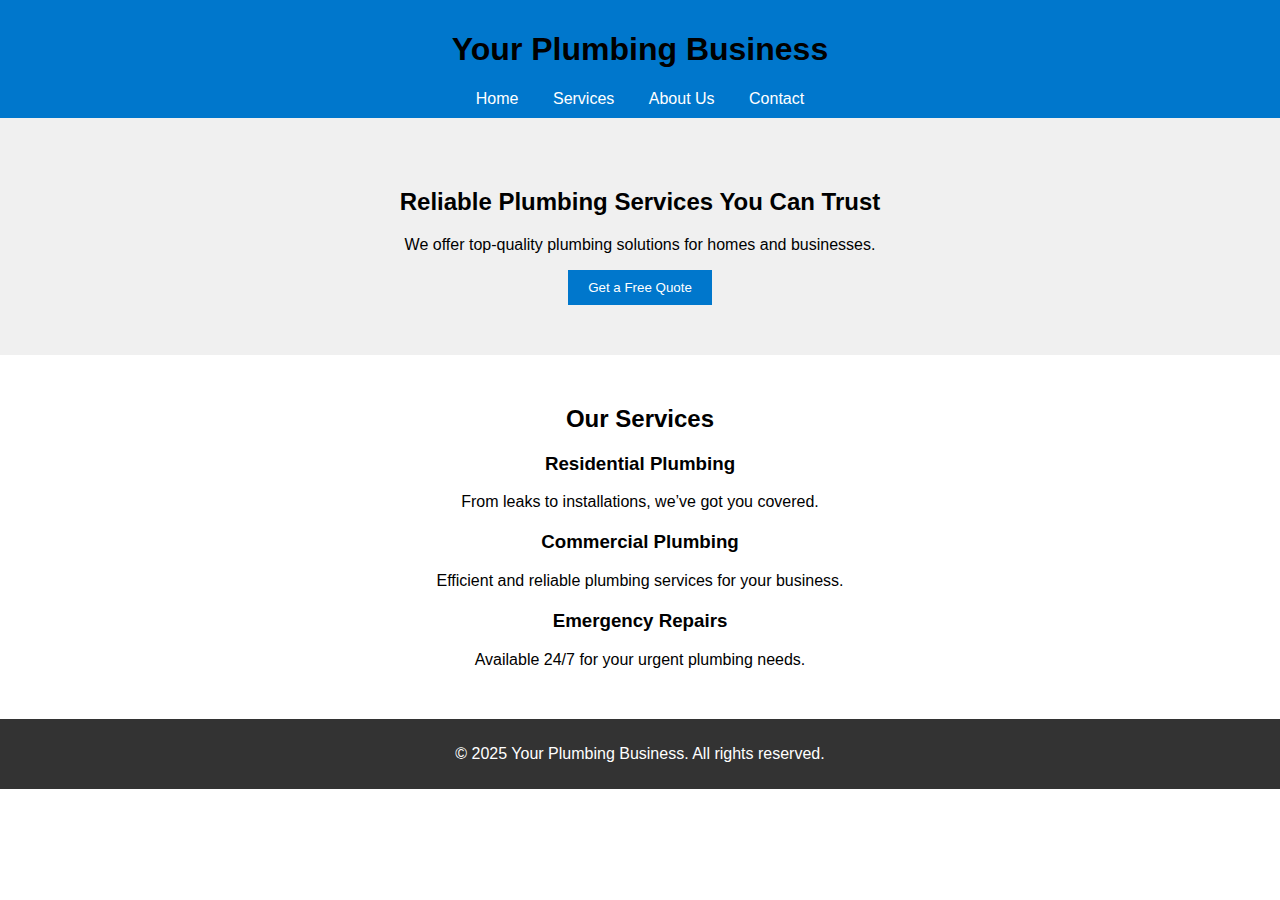
==== index.html @ 0097cf56 "Add files via upload" ====
<!DOCTYPE html>
<html lang="en">
<head>
    <meta charset="UTF-8">
    <meta name="viewport" content="width=device-width, initial-scale=1.0">
    <title>Your Plumbing Contractor Business</title>
    <link rel="stylesheet" href="style.css">
</head>
<body>
    <!-- Header Section -->
    <header>
        <h1>Your Plumbing Business</h1>
        <nav>
            <a href="#">Home</a>
            <a href="#">Services</a>
            <a href="#">About Us</a>
            <a href="#">Contact</a>
        </nav>
    </header>

    <!-- Hero Section -->
    <section class="hero">
        <h2>Reliable Plumbing Services You Can Trust</h2>
        <p>We offer top-quality plumbing solutions for homes and businesses.</p>
        <button>Get a Free Quote</button>
    </section>

    <!-- Services Section -->
    <section class="services">
        <h2>Our Services</h2>
        <div>
            <h3>Residential Plumbing</h3>
            <p>From leaks to installations, we’ve got you covered.</p>
        </div>
        <div>
            <h3>Commercial Plumbing</h3>
            <p>Efficient and reliable plumbing services for your business.</p>
        </div>
        <div>
            <h3>Emergency Repairs</h3>
            <p>Available 24/7 for your urgent plumbing needs.</p>
        </div>
    </section>

    <!-- Footer -->
    <footer>
        <p>&copy; 2025 Your Plumbing Business. All rights reserved.</p>
    </footer>

    <script src="script.js"></script>
</body>
</html>
---- style.css ----
body {
    font-family: Arial, sans-serif;
    margin: 0;
    padding: 0;
    box-sizing: border-box;
}

header {
    background-color: #0077cc;
    padding: 10px;
    text-align: center;
}

header nav a {
    margin: 0 15px;
    color: white;
    text-decoration: none;
}

.hero {
    background-color: #f0f0f0;
    padding: 50px;
    text-align: center;
}

.hero button {
    padding: 10px 20px;
    background-color: #0077cc;
    color: white;
    border: none;
    cursor: pointer;
}

.services {
    padding: 30px;
    text-align: center;
}

.services div {
    margin: 20px 0;
}

footer {
    background-color: #333;
    color: white;
    text-align: center;
    padding: 10px;
}
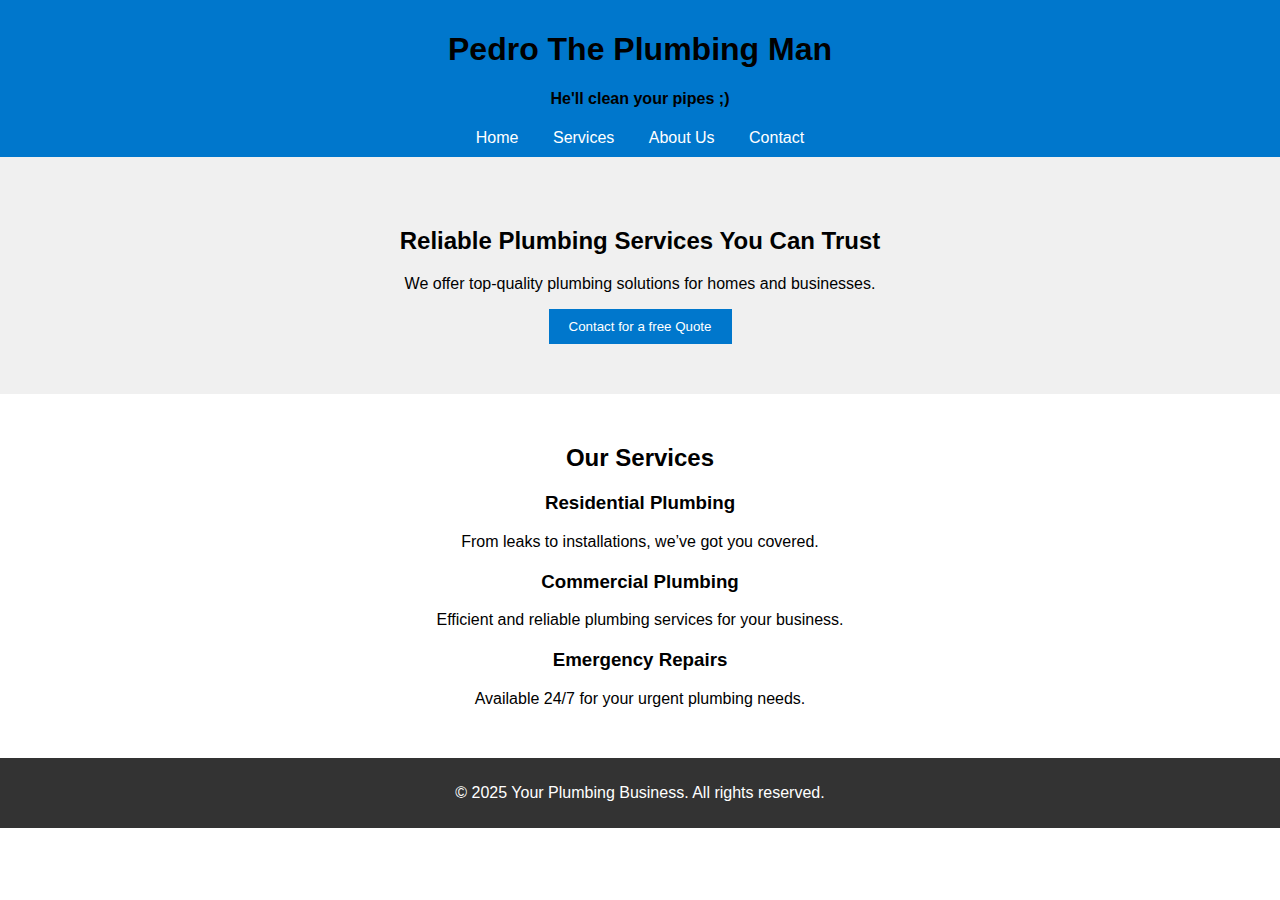
==== commit bdebdecc: "New Pages Added" ====
--- a/index.html
+++ b/index.html
@@ -1,20 +1,23 @@
+<!-- index Test -->
+
 <!DOCTYPE html>
 <html lang="en">
 <head>
     <meta charset="UTF-8">
     <meta name="viewport" content="width=device-width, initial-scale=1.0">
-    <title>Your Plumbing Contractor Business</title>
+    <title>Plumbing Website Test</title>
     <link rel="stylesheet" href="style.css">
 </head>
 <body>
     <!-- Header Section -->
     <header>
-        <h1>Your Plumbing Business</h1>
+        <h1>Pedro The Plumbing Man</h1>
+        <h4>He'll clean your pipes ;)</h4>
         <nav>
-            <a href="#">Home</a>
-            <a href="#">Services</a>
-            <a href="#">About Us</a>
-            <a href="#">Contact</a>
+            <a href="\index.html">Home</a>
+            <a href="\services.html">Services</a>
+            <a href="\about.html">About Us</a>
+            <a href="\contact.html">Contact</a>
         </nav>
     </header>
 
@@ -22,7 +25,9 @@
     <section class="hero">
         <h2>Reliable Plumbing Services You Can Trust</h2>
         <p>We offer top-quality plumbing solutions for homes and businesses.</p>
-        <button>Get a Free Quote</button>
+        <button type="button" onclick="location.href='\contact.html';">
+            Contact for a free Quote
+        </button>
     </section>
 
     <!-- Services Section -->
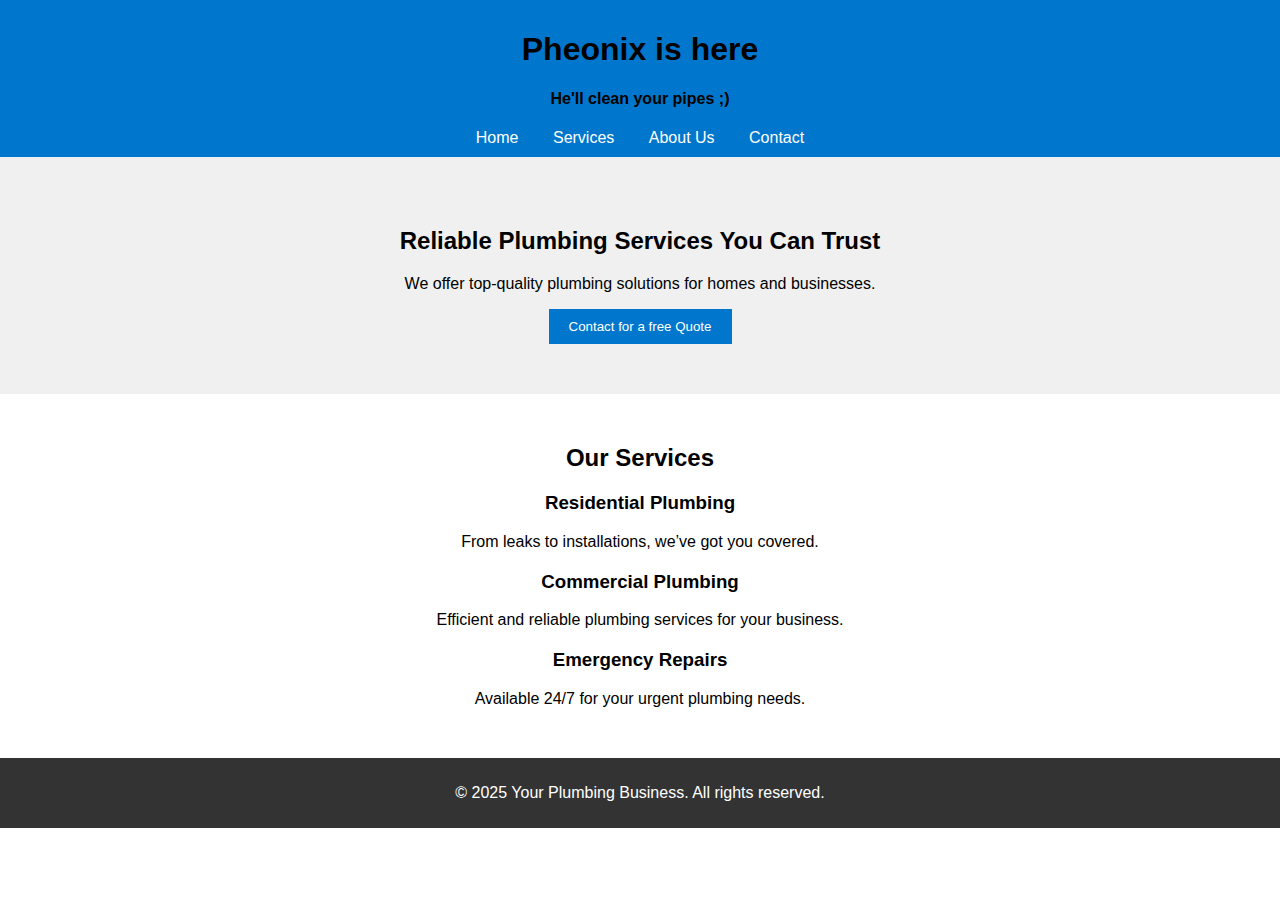
==== commit 11b1b3ad: "Update index.html" ====
--- a/index.html
+++ b/index.html
@@ -11,7 +11,7 @@
 <body>
     <!-- Header Section -->
     <header>
-        <h1>Pedro The Plumbing Man</h1>
+        <h1>Pheonix is here</h1>
         <h4>He'll clean your pipes ;)</h4>
         <nav>
             <a href="\index.html">Home</a>
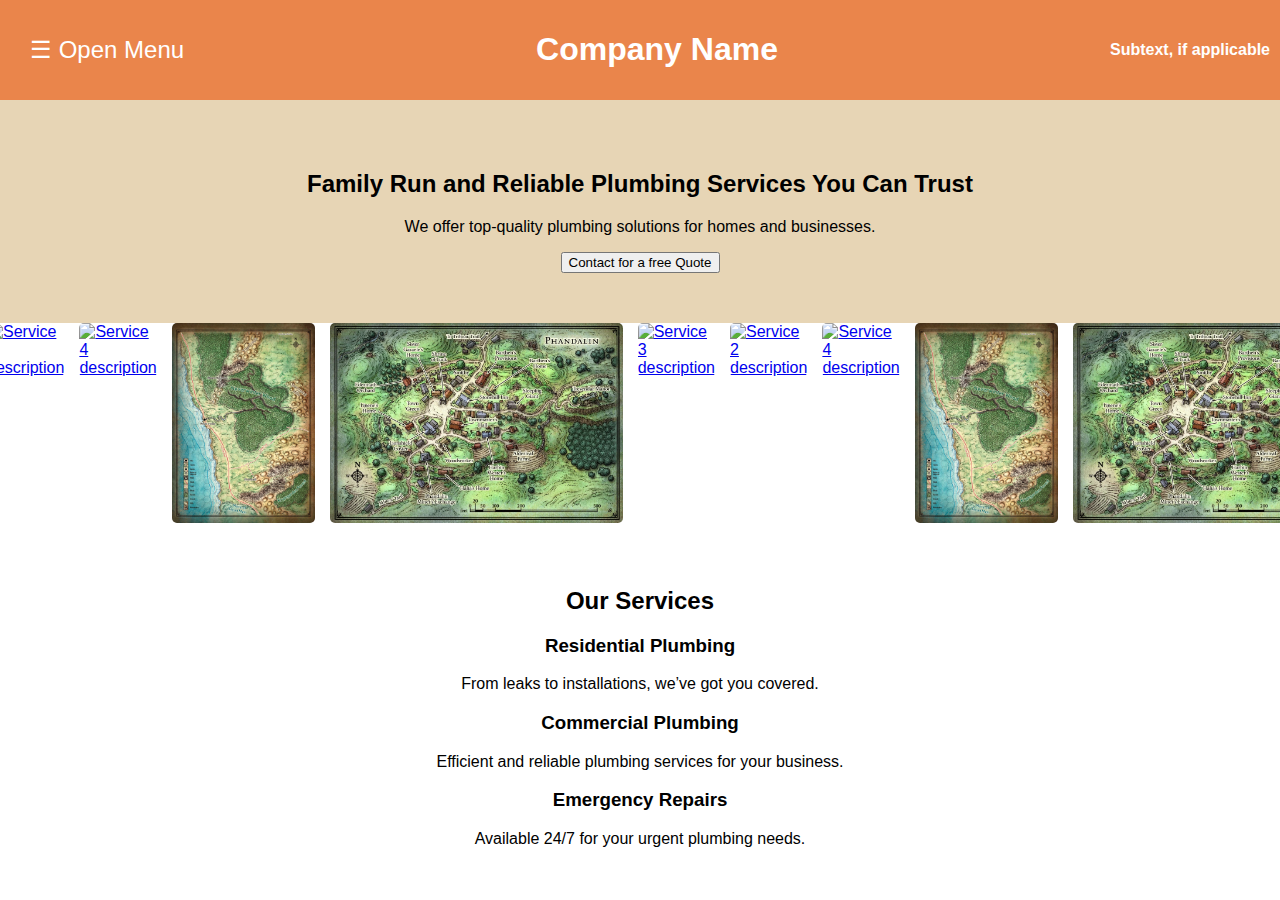
==== commit bd5d32c3: "New Layout" ====
--- a/index.html
+++ b/index.html
@@ -2,56 +2,95 @@
 
 <!DOCTYPE html>
 <html lang="en">
-<head>
-    <meta charset="UTF-8">
-    <meta name="viewport" content="width=device-width, initial-scale=1.0">
-    <title>Plumbing Website Test</title>
-    <link rel="stylesheet" href="style.css">
-</head>
-<body>
-    <!-- Header Section -->
-    <header>
-        <h1>Pheonix is here</h1>
-        <h4>He'll clean your pipes ;)</h4>
-        <nav>
-            <a href="\index.html">Home</a>
-            <a href="\services.html">Services</a>
-            <a href="\about.html">About Us</a>
-            <a href="\contact.html">Contact</a>
-        </nav>
-    </header>
+    <head>
+        <meta charset="UTF-8">
+        <meta name="viewport" content="width=device-width, initial-scale=1.0">
+        <title>Plumbing Website Test</title>
+        <link rel="stylesheet" href="style.css">
+    </head>
+    <body>
 
-    <!-- Hero Section -->
-    <section class="hero">
-        <h2>Reliable Plumbing Services You Can Trust</h2>
-        <p>We offer top-quality plumbing solutions for homes and businesses.</p>
-        <button type="button" onclick="location.href='\contact.html';">
-            Contact for a free Quote
-        </button>
-    </section>
 
-    <!-- Services Section -->
-    <section class="services">
-        <h2>Our Services</h2>
-        <div>
-            <h3>Residential Plumbing</h3>
-            <p>From leaks to installations, we’ve got you covered.</p>
-        </div>
-        <div>
-            <h3>Commercial Plumbing</h3>
-            <p>Efficient and reliable plumbing services for your business.</p>
-        </div>
-        <div>
-            <h3>Emergency Repairs</h3>
-            <p>Available 24/7 for your urgent plumbing needs.</p>
-        </div>
-    </section>
+    <!-- Sidebar Structure -->
+    <div id="sidebar" class="sidebar">
+        <button class="close-btn" onclick="closeMenu()">×</button>
+        <h2>Menu</h2>
 
-    <!-- Footer -->
-    <footer>
-        <p>&copy; 2025 Your Plumbing Business. All rights reserved.</p>
-    </footer>
+        <!--Change these pages to the types of services Pete does-->
+        <a href="\index.html">Service 1</a>
+        <a href="\services.html">Service 2</a>
+        <a href="\about.html">Service 3</a>
+        <a href="\contact.html">Service 4</a>
+    </div>
+
+    <!-- Overlay if menu is open -->
+    <div id="overlay" class="overlay" onclick="closeMenu()"></div>
+
+    <!-- Main Content -->
+    <div id="main-content" class="main-content">
+        <header>
+            <button class="menu-btn" onclick="openMenu()">☰ Open Menu</button>
+            <h1>Company Name</h1>
+            <h4>Subtext, if applicable</h4>
+        </header>
+        
+
+        <!-- Hero Section -->
+        <section class="hero">
+            <h2>Family Run and Reliable Plumbing Services You Can Trust</h2>
+            <p>We offer top-quality plumbing solutions for homes and businesses.</p>
+
+            <!--Change these buttons to images which relay the types of contact Pete has
+                For example, WhatsApp, Facebook, Email etc...
+             --> 
+            <button type="button" onclick="location.href='\contact.html';">
+                Contact for a free Quote
+            </button>
+        </section>
+
+        <!--Scrolling Gallery-->
+        <section class="gallery">
+            <div class="gallery-wrapper">
+                <a href="\services.html"><img src="images/plumbing1.jpg" alt="Service 2 description"></a>
+                <a href="\contact.html"><img src="images/plumbing2.jpg" alt="Service 4 description"></a>
+                <a href="\about.html"><img src="images/plumbing3.jpg" alt="Service 3 description"></a>
+                <a href="\services.html"><img src="images/plumbing4.jpg" alt="Service 2 description"></a>
+                <a href="\about.html"><img src="images/plumbing5.jpg" alt="Service 3 description"></a>
+                
+        </section>
+
+
+        <!--
+            Services Section:
+            Rework this to an image gallery overlay
+        -->
+        <section class="services">
+            <h2>Our Services</h2>
+            <div>
+                <h3>Residential Plumbing</h3>
+                <p>From leaks to installations, we’ve got you covered.</p>
+            </div>
+            <div>
+                <h3>Commercial Plumbing</h3>
+                <p>Efficient and reliable plumbing services for your business.</p>
+            </div>
+            <div>
+                <h3>Emergency Repairs</h3>
+                <p>Available 24/7 for your urgent plumbing needs.</p>
+            </div>
+        </section>
+    </div>
 
     <script src="script.js"></script>
 </body>
 </html>
+
+
+
+
+
+    
+
+    
+
+
--- a/style.css
+++ b/style.css
@@ -3,32 +3,97 @@
     margin: 0;
     padding: 0;
     box-sizing: border-box;
+    overflow-x: hidden;
+}
+
+/* Sidebar Styling */
+.sidebar {
+    position: fixed;
+    top: 0;
+    left: -250px;  /* Hidden by default */
+    width: 250px;
+    height: 100%;
+    background-color: #0077cc;
+    color: white;
+    padding-top: 20px;
+    transition: 0.3s;
+    z-index: 10;
+}
+
+.sidebar a {
+    display: block;
+    padding: 10px 20px;
+    text-decoration: none;
+    color: white;
+    transition: 0.3s;
+}
+
+.sidebar a:hover {
+    background-color: #005a99;
+}
+
+.close-btn {
+    position: absolute;
+    top: 10px;
+    right: 20px;
+    background: none;
+    border: none;
+    color: white;
+    font-size: 24px;
+    cursor: pointer;
+}
+
+/* Overlay is menu is open*/
+.overlay {
+    position: fixed;
+    top: 0;
+    left: 0;
+    width: 100%;
+    height: 100%;
+    background-color: rgba(0, 0, 0, 0.5); /* Semi-transparent dark overlay */
+    display: none; /* Hidden by default */
+    z-index: 9;
+}
+
+/* Main Content */
+#main-content {
+    transition: margin-left 0.3s;
+    position: relative;
+}
+
+#page-name {
+    position: relative;
+    background-color: #505050;
+    color: white;
+    padding: 5px 5px;
+    border: none;
+    align-items: center;
+    text-align: center;
+}
+
+/* Menu Button */
+.menu-btn {
+    font-size: 24px;
+    padding: 10px 20px;
+    background-color: #ea854b;
+    color: white;
+    border: none;
+    cursor: pointer;
 }
 
 header {
-    background-color: #0077cc;
     padding: 10px;
-    text-align: center;
-}
-
-header nav a {
-    margin: 0 15px;
+    background-color: #ea854b;
     color: white;
-    text-decoration: none;
+    display: flex;
+    justify-content: space-between;
+    align-items: center;
 }
 
 .hero {
-    background-color: #f0f0f0;
+    background-color: #e7d5b5;
     padding: 50px;
     text-align: center;
-}
-
-.hero button {
-    padding: 10px 20px;
-    background-color: #0077cc;
-    color: white;
-    border: none;
-    cursor: pointer;
 }
 
 .services {
@@ -36,13 +101,60 @@
     text-align: center;
 }
 
-.services div {
-    margin: 20px 0;
+/* Image Gallery */
+.image-gallery {
+    padding: 20px;
+    overflow: hidden;
+    background-color: #f0f0f0;
 }
 
-footer {
-    background-color: #333;
-    color: white;
-    text-align: center;
-    padding: 10px;
+.gallery-wrapper {
+    display: flex;
+    gap: 15px;
+    overflow-x: auto; /* Allows horizontal scrolling */
+    scroll-behavior: smooth; /* Smooth scrolling */
+    padding-bottom: 10px;
 }
+
+/* Style for Images */
+.gallery-wrapper img {
+    height: 200px;
+    border-radius: 5px;
+    transition: transform 0.3s, box-shadow 0.3s;
+    cursor: pointer;
+}
+
+/* Hover Effect */
+.gallery-wrapper img:hover {
+    transform: scale(1.05);
+    box-shadow: 0 0 10px rgba(0, 0, 0,0.2);
+}
+
+/* Hover Effect - JavaScript will override these styles */
+.gallery-wrapper img {
+    transition: transform 0.3s, box-shadow 0.3s;
+}
+
+/* Hide scrollbar for the gallery */
+.gallery-wrapper::-webkit-scrollbar {
+    display: none;
+}
+
+.gallery-wrapper {
+    -ms-overflow-style: none;  /* IE and Edge */
+    scrollbar-width: none;     /* Firefox */
+}
+
+.gallery-wrapper {
+    display: flex;
+    gap: 15px;
+    overflow-x: auto; 
+    scroll-behavior: smooth; 
+    padding-bottom: 10px;
+    cursor: grab;  /* Visual feedback for manual scrolling */
+    position: relative;
+}
+
+.gallery-wrapper:active {
+    cursor: grabbing;
+}
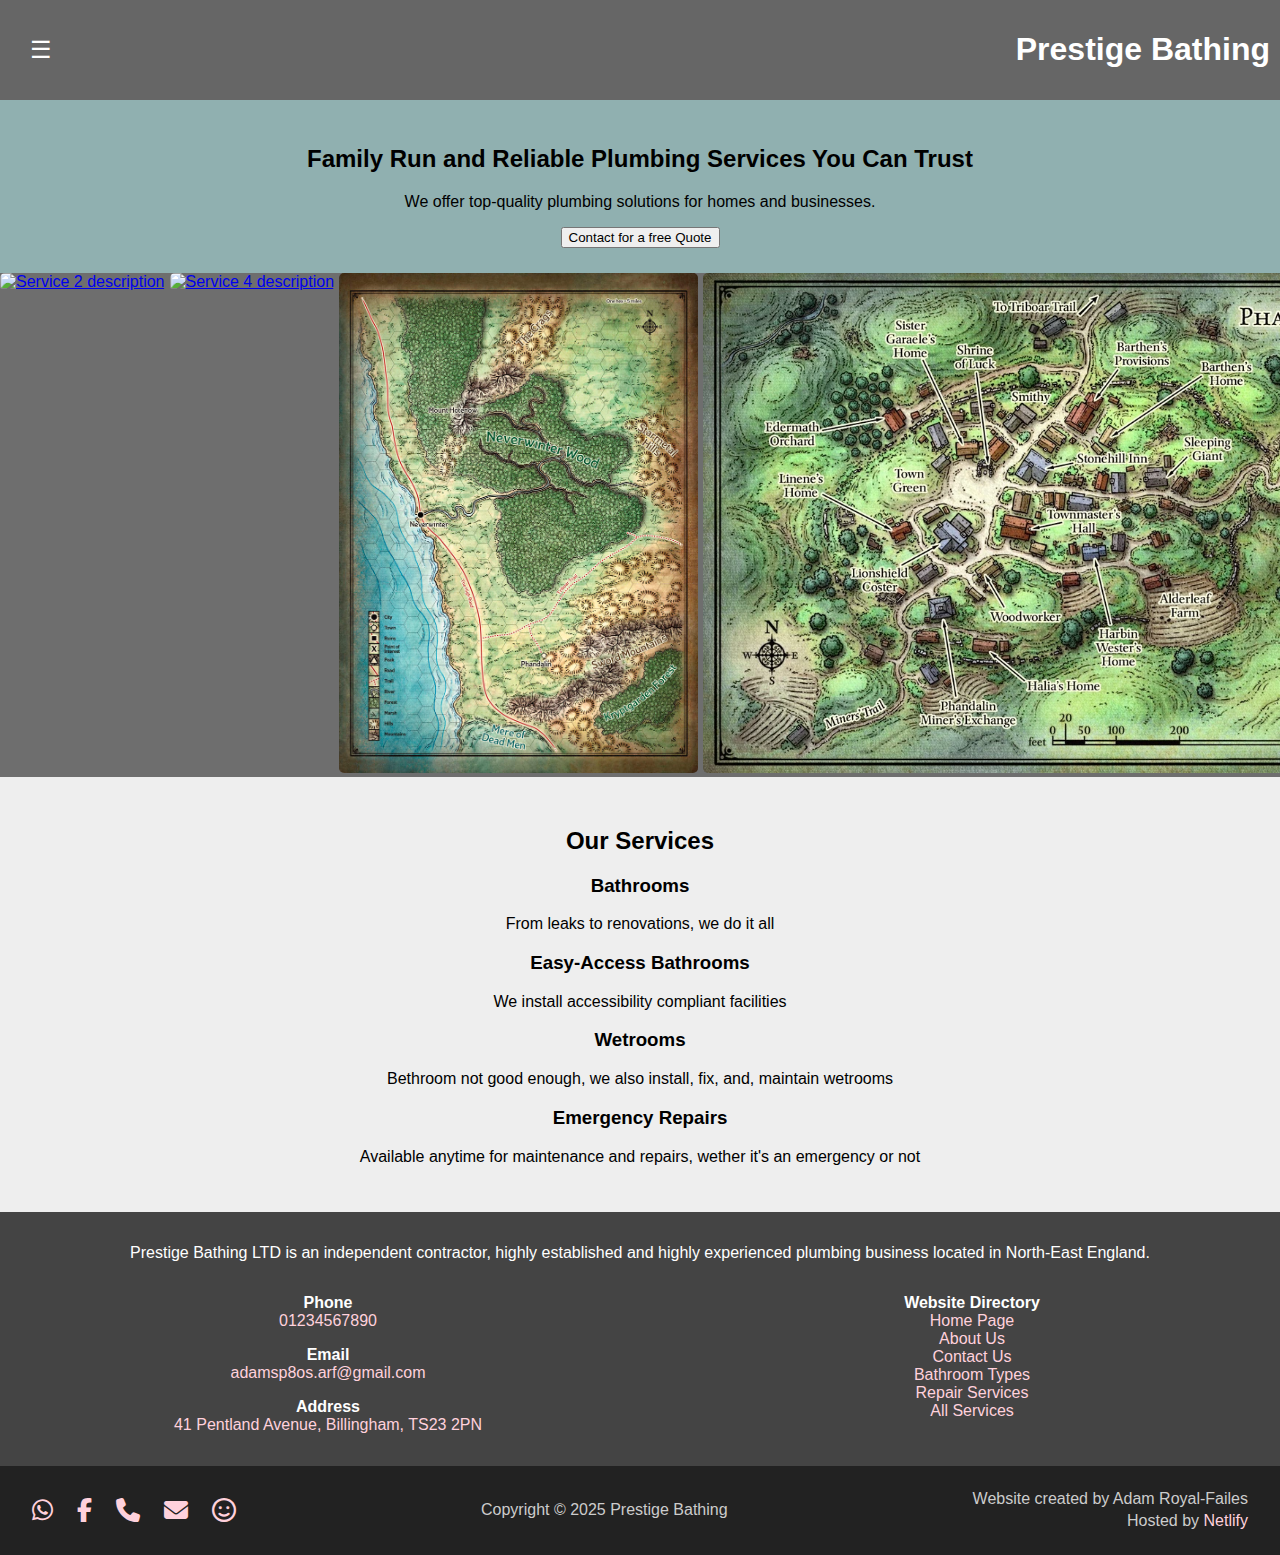
==== commit c4387661: "Completely new build" ====
--- a/index.html
+++ b/index.html
@@ -5,82 +5,174 @@
     <head>
         <meta charset="UTF-8">
         <meta name="viewport" content="width=device-width, initial-scale=1.0">
-        <title>Plumbing Website Test</title>
+        <title>Prestige Bathing</title>
         <link rel="stylesheet" href="style.css">
+        <link rel="stylesheet" href="https://cdnjs.cloudflare.com/ajax/libs/font-awesome/6.5.0/css/all.min.css">
     </head>
     <body>
 
 
     <!-- Sidebar Structure -->
-    <div id="sidebar" class="sidebar">
-        <button class="close-btn" onclick="closeMenu()">×</button>
-        <h2>Menu</h2>
+        <div id="sidebar" class="sidebar">
+            <button class="close-btn" onclick="closeMenu()">×</button>
 
-        <!--Change these pages to the types of services Pete does-->
-        <a href="\index.html">Service 1</a>
-        <a href="\services.html">Service 2</a>
-        <a href="\about.html">Service 3</a>
-        <a href="\contact.html">Service 4</a>
-    </div>
+            <!--Change these pages to the types of services Pete does-->
+            <ul class="sideMenu">
+                <a class="sidebarTop" href="/index.html">Home</a>
+                <a class="listParentCategory" href="/bathrooms.html">Services</a>
+                    <li>
+                        <a class="listChildCategory" href="/bathrooms.html">Bathrooms</a>
+                    </li>
+                    <li>
+                        <a class="listChildCategory" href="/bathrooms.html">Easy-Access Bathrooms</a>
+                    </li>
+                    <li>
+                        <a class="listChildCategory" href="/bathrooms.html">Wetrooms</a>
+                    </li>
+                    <li>
+                        <a class="listChildCategory" href="/bathrooms.html">Emergency Repairs</a>
+                    </li>
+            </ul>
 
-    <!-- Overlay if menu is open -->
-    <div id="overlay" class="overlay" onclick="closeMenu()"></div>
+            <div id="sidebarContact" class="sidebarConatct">
+                <a href="/contact.html">Contact Us</a>
+                <a class="sidebarConatct" href="https://www.facebook.com">
+                    <img src ="">Facebook <!--Image for Facebook, link to Facebook page-->
+                </a> 
+                <a class="sidebarConatct" href="https://www.google.com">
+                    <img src="">Phone (Google atm) <!--Image for Mobile, link to Free Consultation page-->
+                </a> 
+                <a class="sidebarConatct" href="https://www.github.com">
+                    <img src="">WhatsApp (Github atm) <!--Image for WhatsApp, link to Free Consultation page-->
+                </a> 
+            </div>
+        </div>
+
+        <!-- Overlay if menu is open -->
+         <div id="overlay" class="overlay" onclick="closeMenu()"></div>
 
     <!-- Main Content -->
-    <div id="main-content" class="main-content">
+        <div id="main-content" class="main-content">
+
+        <!-- Banner at top of page-->
         <header>
-            <button class="menu-btn" onclick="openMenu()">☰ Open Menu</button>
-            <h1>Company Name</h1>
-            <h4>Subtext, if applicable</h4>
+            <button class="menu-btn" onclick="openMenu()">☰</button>
+            <h1>Prestige Bathing</h1>
         </header>
         
-
         <!-- Hero Section -->
-        <section class="hero">
-            <h2>Family Run and Reliable Plumbing Services You Can Trust</h2>
-            <p>We offer top-quality plumbing solutions for homes and businesses.</p>
-
-            <!--Change these buttons to images which relay the types of contact Pete has
-                For example, WhatsApp, Facebook, Email etc...
-             --> 
-            <button type="button" onclick="location.href='\contact.html';">
-                Contact for a free Quote
-            </button>
-        </section>
+            <section class="hero">
+                <h2>Family Run and Reliable Plumbing Services You Can Trust</h2>
+                <p>We offer top-quality plumbing solutions for homes and businesses.</p>
+                <button type="button" onclick="location.href='/contact.html';">
+                    Contact for a free Quote
+                </button>
+            </section>
 
         <!--Scrolling Gallery-->
-        <section class="gallery">
-            <div class="gallery-wrapper">
-                <a href="\services.html"><img src="images/plumbing1.jpg" alt="Service 2 description"></a>
-                <a href="\contact.html"><img src="images/plumbing2.jpg" alt="Service 4 description"></a>
-                <a href="\about.html"><img src="images/plumbing3.jpg" alt="Service 3 description"></a>
-                <a href="\services.html"><img src="images/plumbing4.jpg" alt="Service 2 description"></a>
-                <a href="\about.html"><img src="images/plumbing5.jpg" alt="Service 3 description"></a>
-                
-        </section>
+            <section class="gallery">
+                <div class="gallery-wrapper">
+                    <a href="/services.html"><img src="images/plumbing1.jpg" alt="Service 2 description"></a>
+                    <a href="/contact.html"><img src="images/plumbing2.jpg" alt="Service 4 description"></a>
+                    <a href="/about.html"><img src="images/plumbing3.jpg" alt="Service 3 description"></a>
+                    <a href="/services.html"><img src="images/plumbing4.jpg" alt="Service 2 description"></a>
+                    <a href="/about.html"><img src="images/plumbing5.jpg" alt="Service 3 description"></a>
+                </div>
+            </section>
 
 
-        <!--
-            Services Section:
-            Rework this to an image gallery overlay
-        -->
-        <section class="services">
-            <h2>Our Services</h2>
-            <div>
-                <h3>Residential Plumbing</h3>
-                <p>From leaks to installations, we’ve got you covered.</p>
+        <!-- Services Section: Rework this to an image gallery overlay -->
+            <section class="services">
+                <h2>Our Services</h2>
+                <div>
+                    <h3>Bathrooms</h3>
+                    <p>From leaks to renovations, we do it all</p>
+                </div>
+                <div>
+                    <h3>Easy-Access Bathrooms</h3>
+                    <p>We install accessibility compliant facilities</p>
+                </div>
+                <div>
+                    <h3>Wetrooms</h3>
+                    <p>Bethroom not good enough, we also install, fix, and, maintain wetrooms</p>
+                </div>
+                <div>
+                    <h3>Emergency Repairs</h3>
+                    <p>Available anytime for maintenance and repairs, wether it's an emergency or not</p>
+                </div>
+            </section>
+        </div>
+
+    <!-- Footer Section -->
+        <footer class="footerBanner">
+
+        <!-- Footer top row -->
+            <div class="footerOne">
+                <div class="footerContent">
+                    <p>Prestige Bathing LTD is an independent contractor, highly established and highly experienced plumbing business located in North-East England.</p>
+                </div>
             </div>
-            <div>
-                <h3>Commercial Plumbing</h3>
-                <p>Efficient and reliable plumbing services for your business.</p>
+
+        <!-- Footer lower rows -->
+            <div class="footerLower">
+                <div class="footerTwo">
+                     <div class="footerContent">
+                        <p><strong>Phone</strong><br/>
+                            <a href="tel:01234567890">01234567890</a>
+                        </p>
+                        <p><strong>Email</strong><br/>
+                            <a href="mailto:adamsp8os.arf@gmail.com">adamsp8os.arf@gmail.com</a>
+                        </p>
+                        <p><strong>Address</strong><br/>
+                            <a href="https://www.google.com/maps/place/43+Pentland+Ave,+Stockton-on-Tees,+Billingham+TS23+2PN,+UK" target="_blank">
+                                41 Pentland Avenue, Billingham, TS23 2PN
+                            </a>
+                        </p>
+                    </div>
+                </div>
+
+                <div class="footerThree">
+                    <div class="footerContent FooterContentList">
+                        <ul><strong>Website Directory</strong>
+                            <li><a href="/index.html">Home Page</a></li>
+                            <li><a href="/about.html">About Us</a></li>
+                            <li><a href="/contact.html">Contact Us</a></li>
+                            <li><a href="/bathrooms.html">Bathroom Types</a></li>
+                            <li><a href="/repairs.html">Repair Services</a></li>
+                            <li><a href="/services.html">All Services</a></li>       
+                        </ul>
+                    </div>
+                </div>
             </div>
-            <div>
-                <h3>Emergency Repairs</h3>
-                <p>Available 24/7 for your urgent plumbing needs.</p>
+        </footer>
+
+
+            <div class="footerFooterContent">
+                <div class="footerFooterIcons">
+                    <a href="https://wa.me/441234567890" target="_blank" aria-label="WhatsApp">
+                        <i class="fa-brands fa-whatsapp"></i>
+                    </a>
+                    <a href="https://www.facebook.com" target="_blank" aria-label="Facebook">
+                        <i class="fa-brands fa-facebook-f"></i>
+                    </a>
+                    <a href="tel:01234567890" aria-label="Phone">
+                        <i class="fa-solid fa-phone"></i>
+                    </a>
+                    <a href="mailto:adamsp8os.arf@gmail.com" aria-label="Email">
+                        <i class="fa-solid fa-envelope"></i>
+                    </a>
+                    <a href="#" aria-label="Smiley">
+                        <i class="fa-regular fa-face-smile"></i>
+                    </a>
+                </div>
+                <div class="copyright">
+                    <p>Copyright © 2025 Prestige Bathing</p>
+                </div>
+                <div class="footerWebsiteBuild">
+                    <p>Website created by Adam Royal-Failes</p>
+                    <p>Hosted by <a href="https://www.netlify.com/" target="_blank">Netlify</a></p>
+                </div>
             </div>
-        </section>
-    </div>
-
     <script src="script.js"></script>
 </body>
 </html>
--- a/style.css
+++ b/style.css
@@ -1,3 +1,29 @@
+/*
+(no prefix) - Element
+    p {
+        This effects all elements that are p
+    }
+
+(# prefix) - id
+    #sidebar {
+        This will effect anything with the id="sidebar"
+    }
+
+
+(. prefix) - class
+    .sidebar {
+        This will effect any elemants with the class="sidebar"
+    }
+
+(* on it's own) - All
+    * {
+        This effects every HTML element on the page
+    }
+
+
+*/
+
+
 body {
     font-family: Arial, sans-serif;
     margin: 0;
@@ -6,31 +32,20 @@
     overflow-x: hidden;
 }
 
-/* Sidebar Styling */
+                                /* Sidebar Styling */
 .sidebar {
     position: fixed;
     top: 0;
     left: -250px;  /* Hidden by default */
     width: 250px;
     height: 100%;
-    background-color: #0077cc;
-    color: white;
-    padding-top: 20px;
-    transition: 0.3s;
+    background-color: #007755;
+    color: white;
+    padding-top: 10px;
+    transition: 0.4s;
     z-index: 10;
 }
 
-.sidebar a {
-    display: block;
-    padding: 10px 20px;
-    text-decoration: none;
-    color: white;
-    transition: 0.3s;
-}
-
-.sidebar a:hover {
-    background-color: #005a99;
-}
 
 .close-btn {
     position: absolute;
@@ -43,7 +58,69 @@
     cursor: pointer;
 }
 
-/* Overlay is menu is open*/
+a.sidebarTop{
+    display: block;
+    color: #fff;
+    padding: 20px;
+    font-size: 30px;
+    font-weight: 300;
+    text-decoration: none;
+    background-color: #007;
+}
+
+.sidebar a {
+    display: block;
+    padding: 10px 20px;
+    text-decoration: none;
+    color: white;
+    transition: 0.3s;
+    text-align: center;
+}
+
+.sidebar a:hover {
+    background-color: #005a99;
+}
+
+ul.sideMenu {
+    list-style: none;
+    display: block;
+    color: #fff;
+    padding: 15px 0px 0px 0px;
+    font-size: 30px;
+    font-weight: 300;
+    text-decoration: none;
+    border-bottom: 2px solid;
+}
+
+a.listParentCategory {
+    display: block;
+    color: #fff;
+    padding: 20px;
+    font-size: 30px;
+    font-weight: 300;
+    text-decoration: none;
+    border-top: 2px solid;
+    background-color: #575757;
+}
+
+a.listChildCategory {
+    display: block;
+    color: #fff;
+    background-color: hotpink;
+    font-size: 15px;
+    font-weight: 300;
+    text-decoration: none;
+}
+
+.sidebarConatct {
+
+    background-color: green;
+    text-align: center;
+}
+
+
+
+                                /* Overlay is menu is open*/
 .overlay {
     position: fixed;
     top: 0;
@@ -55,10 +132,14 @@
     z-index: 9;
 }
 
-/* Main Content */
+
+                                /* Main Content */
+
 #main-content {
     transition: margin-left 0.3s;
     position: relative;
+    text-align: center;
+    background-color: #eeeeee;
 }
 
 #page-name {
@@ -71,11 +152,11 @@
     text-align: center;
 }
 
-/* Menu Button */
+                                /* Menu Button */
 .menu-btn {
     font-size: 24px;
     padding: 10px 20px;
-    background-color: #ea854b;
+    background-color: #666666;
     color: white;
     border: none;
     cursor: pointer;
@@ -83,16 +164,17 @@
 
 header {
     padding: 10px;
-    background-color: #ea854b;
+    background-color: #666666;
     color: white;
     display: flex;
     justify-content: space-between;
     align-items: center;
+    text-align: center;
 }
 
 .hero {
-    background-color: #e7d5b5;
-    padding: 50px;
+    background-color: #90b0b0;
+    padding: 25px;
     text-align: center;
 }
 
@@ -101,24 +183,17 @@
     text-align: center;
 }
 
-/* Image Gallery */
+                                /* Image Gallery */
 .image-gallery {
-    padding: 20px;
+    padding: 2px;
     overflow: hidden;
-    background-color: #f0f0f0;
-}
-
-.gallery-wrapper {
-    display: flex;
-    gap: 15px;
-    overflow-x: auto; /* Allows horizontal scrolling */
-    scroll-behavior: smooth; /* Smooth scrolling */
-    padding-bottom: 10px;
-}
-
-/* Style for Images */
+    background-color: #666666;
+}
+
+
+                                /* Style for Images */
 .gallery-wrapper img {
-    height: 200px;
+    height: 500px;
     border-radius: 5px;
     transition: transform 0.3s, box-shadow 0.3s;
     cursor: pointer;
@@ -143,18 +218,228 @@
 .gallery-wrapper {
     -ms-overflow-style: none;  /* IE and Edge */
     scrollbar-width: none;     /* Firefox */
-}
-
-.gallery-wrapper {
-    display: flex;
-    gap: 15px;
+    scroll-snap-type: x mandatory;
+    background-color: #6e6e6e;
+    display: flex;
+    gap: 5px;
     overflow-x: auto; 
     scroll-behavior: smooth; 
-    padding-bottom: 10px;
     cursor: grab;  /* Visual feedback for manual scrolling */
     position: relative;
 }
 
+.gallery-wrapper a {
+    scroll-snap-align: start;
+    flex-shrink: 0;
+}
+
 .gallery-wrapper:active {
     cursor: grabbing;
 }
+
+.gallery-wrapper.dragging {
+    cursor: grabbing;
+    user-select: none;
+}
+
+
+                                /* contact.html Enquiry Form */
+
+.emergencyBanner {
+    background-color: #ff2222;
+    color: #b00000;
+    padding: 1rem;
+    margin: 1rem 0;
+    border-left: 6px solid #ff4d4d;
+    border-radius: 8px;
+    font-weight: bold;
+}
+
+                                /* About.html */
+
+.aboutImage {
+    max-width: 100%;
+    height: 500px;
+    margin: 1rem 0;
+    border-radius: 12px;
+}
+
+
+                                /* Service.html */
+
+
+.servicesShowcase {
+    display: grid;
+    grid-template-columns: 1fr;
+    gap: 1rem;
+    padding: 5rem;
+}
+
+@media (min-width: 768px) {
+    .servicesShowcase {
+        grid-template-columns: 1fr 1fr;
+    }
+}
+
+.serviceCard {
+    position: relative;
+    overflow: hidden;
+    border-radius: 5px;
+    box-shadow: 0 4px 10px rgba(0, 0, 0, 0.1);
+}
+
+.serviceImage {
+    max-width: 100%;
+    height: 500px;
+    display: block;
+    border-radius: 12px;
+    transition: transform 0.3s ease;
+}
+
+.serviceCard:hover .serviceImage {
+    transform: scale(1.05);
+}
+
+.serviceOverlay {
+    position: absolute;
+    top: 0;
+    right: -100%;
+    width: 100%;
+    height: 100%;
+    background: rgba(0, 0, 0, 0.7);
+    color: white;
+    padding: 0rem;
+    display: flex;
+    flex-direction: column;
+    justify-content: center;
+    transition: right 0.6s ease-in-out;
+}
+
+.serviceOverlay p {
+    padding: 1px 10% 0px 10%;
+}
+
+.serviceCard:hover .serviceOverlay {
+    right: 0;
+}
+
+
+                                /* Footer */
+
+.footerBanner {
+    background-color: #444;
+    color: white;
+    padding: 1rem 1rem;
+}
+
+.footerOne {
+    text-align: center;
+    margin-bottom: 1rem;
+}
+
+.footerLower {
+    display: flex;
+    flex-wrap: wrap;
+    justify-content: space-around;
+    max-width: 100%;
+}
+
+.footerTwo,
+.footerThree {
+    flex: 1 1 400px;
+    display: flex;
+    justify-content: center;
+}
+
+.footerContent {
+    max-width: 100%;
+    text-align: center;
+}
+
+.footerContent li {
+    list-style: none;
+    text-decoration: none;
+}
+
+.footerContent a {
+    color: #ffd1dc;
+    text-decoration: none;
+}
+
+.footerContent a:hover {
+    text-decoration: underline;
+}
+
+@media (max-width: 768px) {
+    .footerLower {
+        flex-direction: column;
+        align-items: center;
+    }
+
+    .footerTwo,
+    .footerThree {
+        justify-content: center;
+    }
+}
+
+
+
+                                /* Footers Footer */
+
+
+.footerFooterContent {
+    display: flex;
+    justify-content: space-between;
+    align-items: center;
+    padding: 1rem 2rem;
+    background-color: #222;
+    color: #ccc;
+    flex-wrap: wrap;
+}
+
+.footerFooterContent p {
+    margin: 0.2rem 0;
+}
+
+.footerWebsiteBuild {
+    text-align: right;
+}
+
+.footerWebsiteBuild a {
+    color: #ffd1dc;
+    text-decoration: none;
+}
+
+.footerWebsiteBuild a:hover {
+    text-decoration: underline;
+}
+
+@media (max-width: 600px) {
+    .footerFooterContent {
+        flex-direction: column;
+        text-align: center;
+    }
+
+    .footerWebsiteBuild {
+        text-align: center;
+        margin-top: 1rem;
+    }
+}
+
+.footerFooterIcons {
+    display: flex;
+    justify-content: center;
+    gap: 1.5rem;
+    padding: 1rem 0;
+}
+
+.footerFooterIcons i {
+    font-size: 1.5rem;
+    color: #ffd1dc;
+    transition: transform 0.2s ease, color 0.2s ease;
+}
+
+.footerFooterIcons i:hover {
+    transform: scale(1.2);
+    color: #ffffff;
+}
